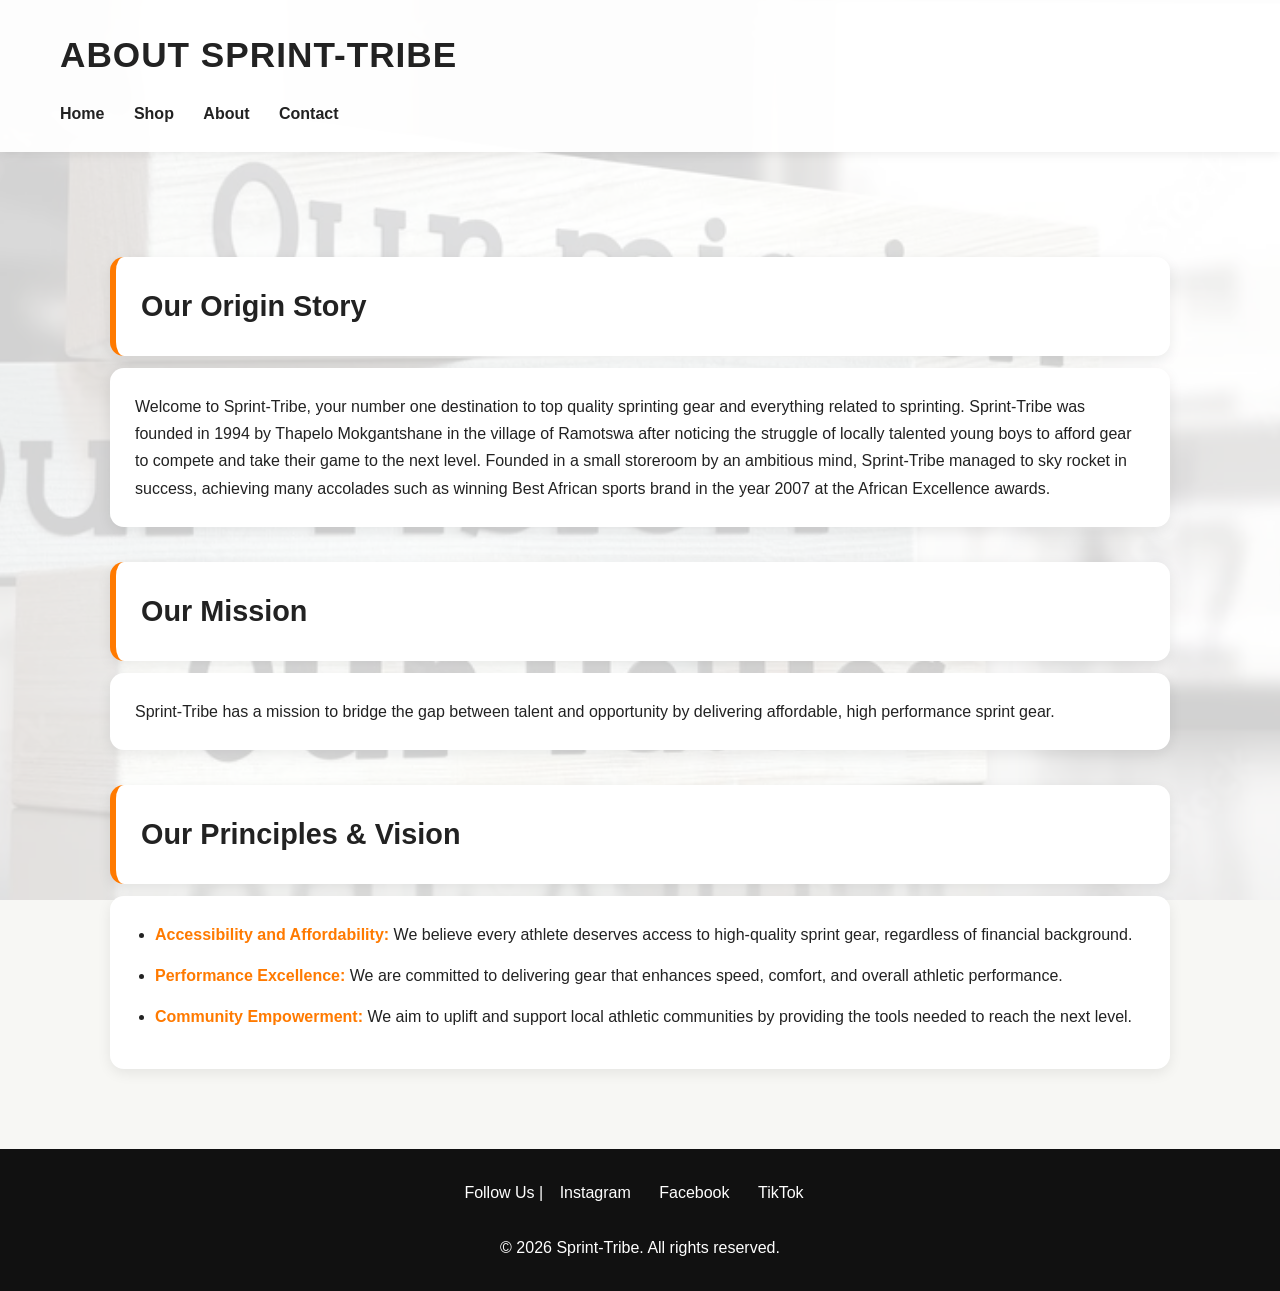
==== about.html @ 45a80a17 "Update about.html" ====
<!DOCTYPE html>
<html lang="en">

<head>
    <meta charset="UTF-8">
    <meta name="viewport" content="width=device-width, initial-scale=1.0">

    <title>ABOUT US</title>

<style>
    :root {
        --bg-main: #f7f7f4;
        --bg-card: #ffffff;
        --bg-footer: #111111;
        --text-main: #222222;
        --accent: #ff7a00;
        --shadow: rgba(0, 0, 0, 0.08);
    }

    * {
        margin: 0;
        padding: 0;
        box-sizing: border-box;
        font-family: Arial, Helvetica, sans-serif;
    }

    body {
        background-color: var(--bg-main);
        background-image: url('images/vision.webp');
        background-size: cover;
        background-position: center;
        background-repeat: no-repeat;
        background-attachment: fixed;
        color: var(--text-main);
        line-height: 1.7;
    }

    /* Soft overlay */
    body::before {
        content: '';
        position: fixed;
        inset: 0;
        background: rgba(255, 255, 255, 0.82);
        z-index: -1;
    }

    header {
        background-color: rgba(255, 255, 255, 0.95);
        padding: 25px 60px;
        box-shadow: 0 2px 10px var(--shadow);
    }

    header h1 {
        margin-bottom: 15px;
        font-size: 2.2rem;
        letter-spacing: 1px;
    }

    nav a {
        text-decoration: none;
        color: #222;
        margin-right: 25px;
        font-weight: bold;
        transition: 0.3s ease;
    }

    nav a:hover {
        color: var(--accent);
    }

    section {
        max-width: 1100px;
        margin: 50px auto;
        padding: 20px;
    }

    /* Content Cards */
    section h2,
    section p,
    section ul {
        background-color: var(--bg-card);
        padding: 25px;
        border-radius: 14px;
        box-shadow: 0 4px 14px var(--shadow);
    }

    section h2 {
        margin-top: 35px;
        margin-bottom: 0;
        font-size: 1.8rem;
        border-left: 6px solid var(--accent);
    }

    section p,
    section ul {
        margin-top: 12px;
    }

    section ul {
        padding-left: 45px;
    }

    section li {
        margin-bottom: 14px;
    }

    em {
        color: var(--accent);
        font-style: normal;
        font-weight: bold;
    }

    footer {
        background-color: var(--bg-footer);
        color: white;
        text-align: center;
        padding: 30px 20px;
        margin-top: 60px;
    }

    footer a {
        color: white;
        text-decoration: none;
        margin: 0 12px;
        transition: 0.3s ease;
    }

    footer a:hover {
        color: var(--accent);
    }

    @media (max-width: 768px) {

        header {
            padding: 20px;
            text-align: center;
        }

        nav a {
            display: inline-block;
            margin: 10px;
        }

        section {
            padding: 15px;
        }
    }
</style>
</head>

<body>

    <header>
        <h1>ABOUT SPRINT-TRIBE</h1>

        <nav>
            <a href="./index.html">Home</a>
             <a href="./equipment.html">Shop</a>
            <a href="./about.html">About</a>
            <a href="./contact.html">Contact</a>
        </nav>
    </header>

    <section>

        <h2>Our Origin Story</h2>

        <p>
            Welcome to Sprint-Tribe, your number one destination to top quality sprinting gear and everything related to
            sprinting. Sprint-Tribe was founded in 1994 by Thapelo Mokgantshane in the village of Ramotswa after noticing
            the struggle of locally talented young boys to afford gear to compete and take their game to the next level.
            Founded in a small storeroom by an ambitious mind, Sprint-Tribe managed to sky rocket in success, achieving
            many accolades such as winning Best African sports brand in the year 2007 at the African Excellence awards.
        </p>

        <h2>Our Mission</h2>

        <p>
            Sprint-Tribe has a mission to bridge the gap between talent and opportunity by delivering affordable, high
            performance sprint gear.
        </p>

        <h2>Our Principles & Vision</h2>

        <ul>
            <li>
                <em>Accessibility and Affordability:</em>
                We believe every athlete deserves access to high-quality sprint gear,
                regardless of financial background.
            </li>

            <li>
                <em>Performance Excellence:</em>
                We are committed to delivering gear that enhances speed, comfort, and
                overall athletic performance.
            </li>

            <li>
                <em>Community Empowerment:</em>
                We aim to uplift and support local athletic communities by providing the
                tools needed to reach the next level.
            </li>
        </ul>

    </section>

    <footer>
        <p>
            Follow Us |
            <a href="#">Instagram</a>
            <a href="#">Facebook</a>
            <a href="#">TikTok</a>
        </p>

        <br>

        <p>
            &copy;
            <script>
                document.write(new Date().getFullYear())
            </script>
            Sprint-Tribe. All rights reserved.
        </p>
    </footer>

</body>

</html>
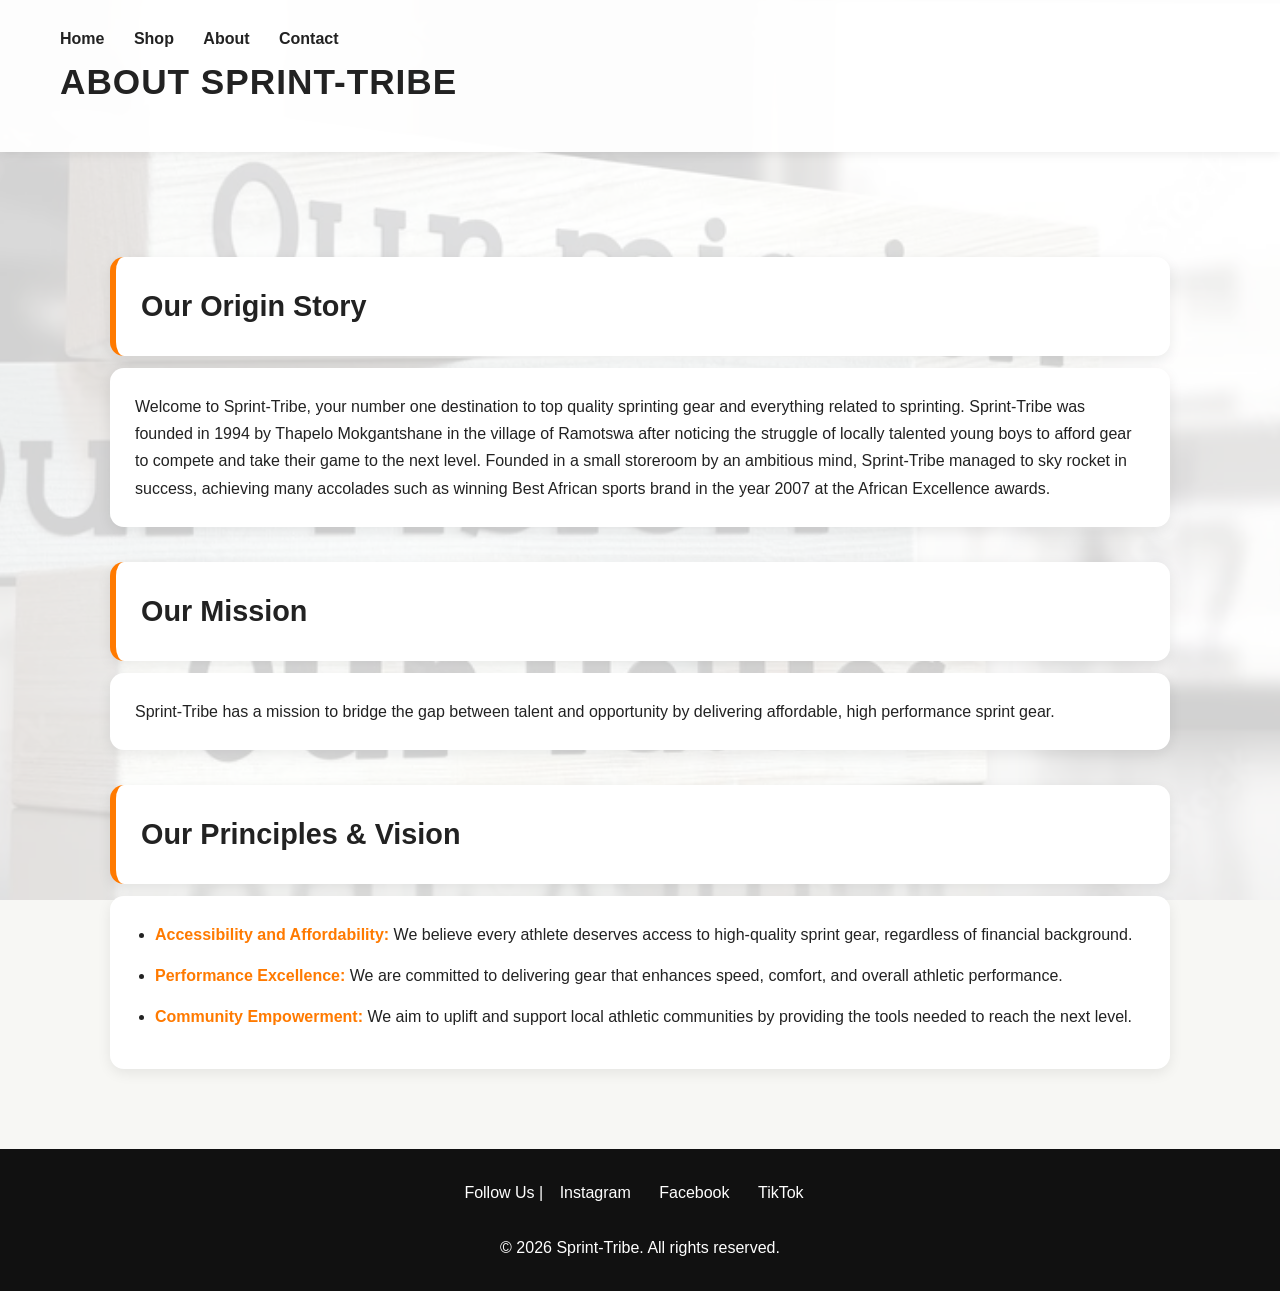
==== commit 5478ea39: "Update about.html" ====
--- a/about.html
+++ b/about.html
@@ -151,7 +151,6 @@
 <body>
 
     <header>
-        <h1>ABOUT SPRINT-TRIBE</h1>
 
         <nav>
             <a href="./index.html">Home</a>
@@ -159,6 +158,7 @@
             <a href="./about.html">About</a>
             <a href="./contact.html">Contact</a>
         </nav>
+         <h1>ABOUT SPRINT-TRIBE</h1>
     </header>
 
     <section>
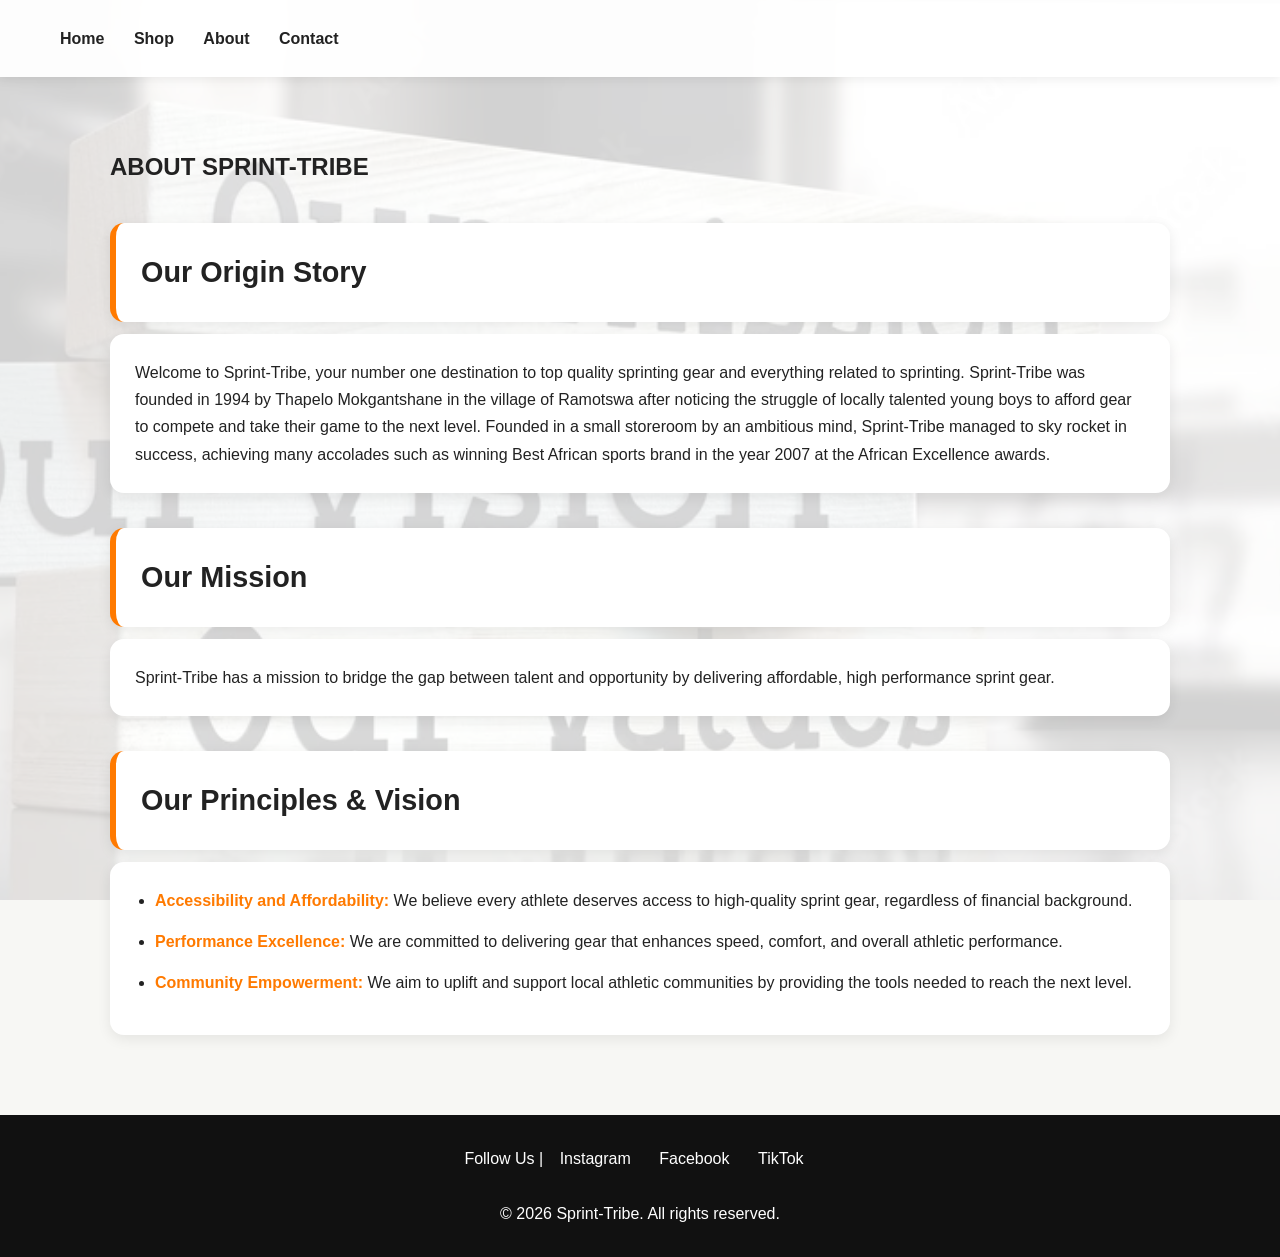
==== commit dcf6d37b: "Update about.html" ====
--- a/about.html
+++ b/about.html
@@ -158,10 +158,11 @@
             <a href="./about.html">About</a>
             <a href="./contact.html">Contact</a>
         </nav>
-         <h1>ABOUT SPRINT-TRIBE</h1>
+         
     </header>
 
     <section>
+        <h1>ABOUT SPRINT-TRIBE</h1>
 
         <h2>Our Origin Story</h2>
 
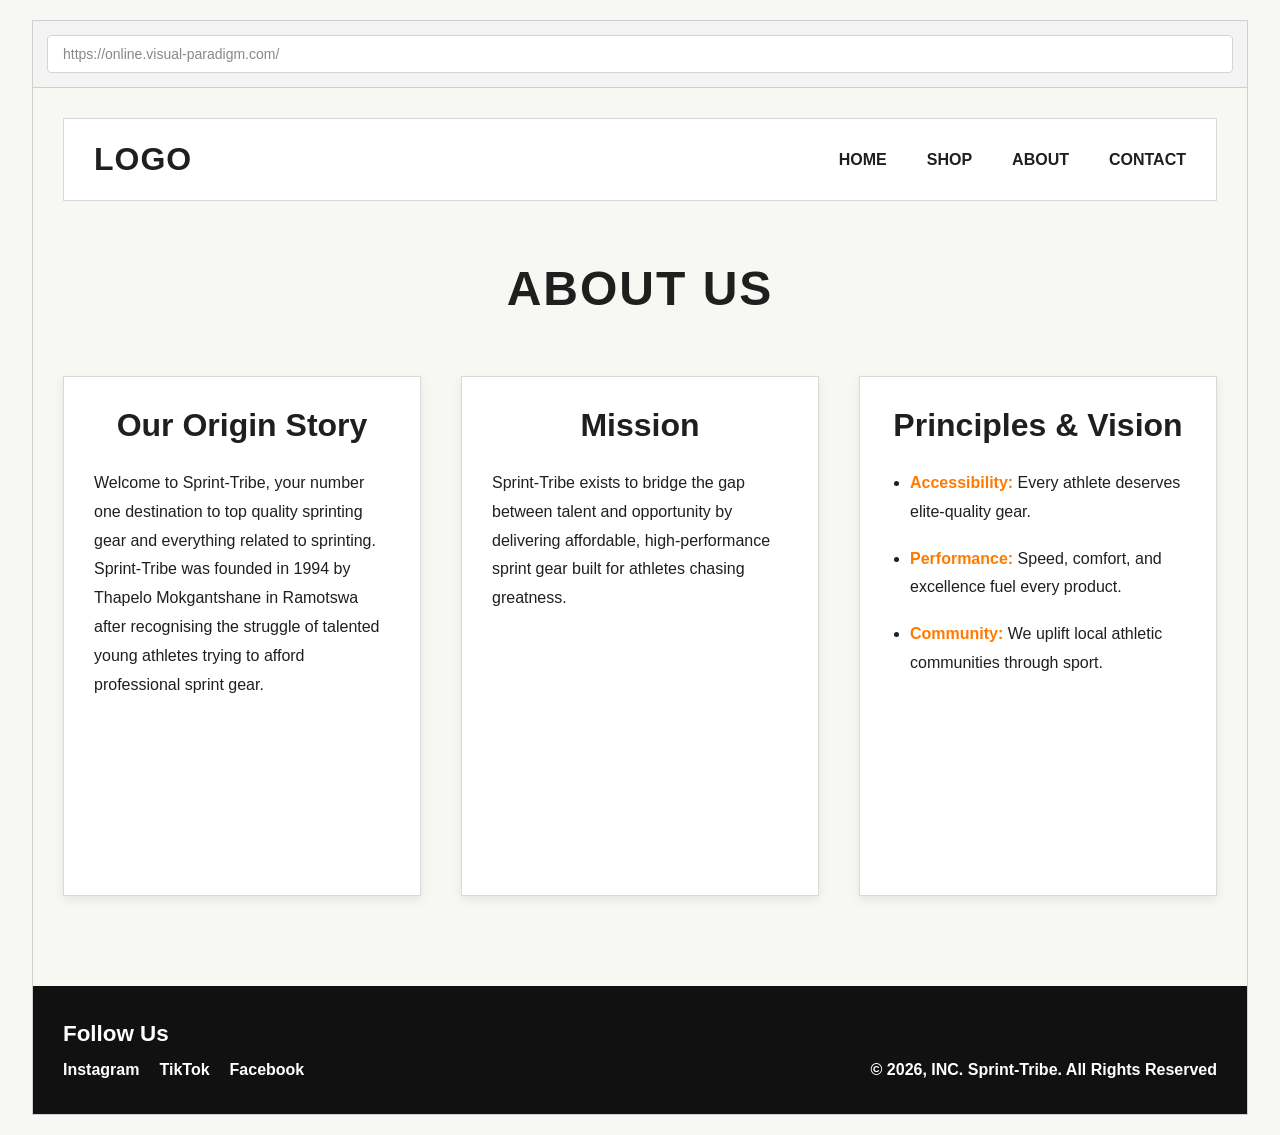
==== commit 6d5269ca: "Update about.html" ====
--- a/about.html
+++ b/about.html
@@ -1,229 +1,339 @@
 <!DOCTYPE html>
 <html lang="en">
-
 <head>
-    <meta charset="UTF-8">
-    <meta name="viewport" content="width=device-width, initial-scale=1.0">
-
-    <title>ABOUT US</title>
+<meta charset="UTF-8">
+<meta name="viewport" content="width=device-width, initial-scale=1.0">
+
+<title>About Sprint-Tribe</title>
 
 <style>
-    :root {
+
+    :root{
         --bg-main: #f7f7f4;
         --bg-card: #ffffff;
         --bg-footer: #111111;
-        --text-main: #222222;
+        --text-main: #1f1f1f;
         --accent: #ff7a00;
-        --shadow: rgba(0, 0, 0, 0.08);
-    }
-
-    * {
-        margin: 0;
-        padding: 0;
-        box-sizing: border-box;
+        --border: #d9d9d9;
+        --shadow: rgba(0,0,0,0.08);
+    }
+
+    *{
+        margin:0;
+        padding:0;
+        box-sizing:border-box;
         font-family: Arial, Helvetica, sans-serif;
     }
 
-    body {
-        background-color: var(--bg-main);
-        background-image: url('images/vision.webp');
-        background-size: cover;
-        background-position: center;
-        background-repeat: no-repeat;
-        background-attachment: fixed;
+    body{
+        background: var(--bg-main);
         color: var(--text-main);
-        line-height: 1.7;
-    }
-
-    /* Soft overlay */
-    body::before {
-        content: '';
-        position: fixed;
-        inset: 0;
-        background: rgba(255, 255, 255, 0.82);
-        z-index: -1;
-    }
-
-    header {
-        background-color: rgba(255, 255, 255, 0.95);
-        padding: 25px 60px;
-        box-shadow: 0 2px 10px var(--shadow);
-    }
-
-    header h1 {
-        margin-bottom: 15px;
-        font-size: 2.2rem;
+    }
+
+    /* ===== Browser Mockup ===== */
+
+    .browser-frame{
+        width: 95%;
+        margin: 20px auto;
+        border: 1px solid #cfcfcf;
+        background: #efefef;
+    }
+
+    .browser-top{
+        padding: 14px;
+        border-bottom: 1px solid #cfcfcf;
+        background: #f3f3f3;
+    }
+
+    .url-bar{
+        background: white;
+        border: 1px solid #d4d4d4;
+        padding: 10px 15px;
+        color: #888;
+        border-radius: 4px;
+        font-size: 14px;
+    }
+
+    /* ===== Main Website ===== */
+
+    .site-wrapper{
+        background: var(--bg-main);
+        padding: 30px;
+    }
+
+    header{
+        background: white;
+        border: 1px solid var(--border);
+        padding: 22px 30px;
+
+        display:flex;
+        justify-content:space-between;
+        align-items:center;
+        flex-wrap:wrap;
+    }
+
+    .logo{
+        font-size: 2rem;
+        font-weight: bold;
         letter-spacing: 1px;
     }
 
-    nav a {
-        text-decoration: none;
-        color: #222;
-        margin-right: 25px;
-        font-weight: bold;
-        transition: 0.3s ease;
-    }
-
-    nav a:hover {
+    nav{
+        display:flex;
+        gap:40px;
+        flex-wrap:wrap;
+    }
+
+    nav a{
+        text-decoration:none;
+        color: var(--text-main);
+        font-weight:700;
+        transition:0.3s;
+    }
+
+    nav a:hover{
         color: var(--accent);
     }
 
-    section {
-        max-width: 1100px;
-        margin: 50px auto;
-        padding: 20px;
-    }
-
-    /* Content Cards */
-    section h2,
-    section p,
-    section ul {
-        background-color: var(--bg-card);
-        padding: 25px;
-        border-radius: 14px;
-        box-shadow: 0 4px 14px var(--shadow);
-    }
-
-    section h2 {
-        margin-top: 35px;
-        margin-bottom: 0;
-        font-size: 1.8rem;
-        border-left: 6px solid var(--accent);
-    }
-
-    section p,
-    section ul {
-        margin-top: 12px;
-    }
-
-    section ul {
-        padding-left: 45px;
-    }
-
-    section li {
-        margin-bottom: 14px;
-    }
-
-    em {
+    /* ===== Hero ===== */
+
+    .hero-title{
+        text-align:center;
+        font-size:3rem;
+        margin:60px 0;
+        font-weight:900;
+        letter-spacing:2px;
+    }
+
+    /* ===== Cards ===== */
+
+    .cards-container{
+        display:grid;
+        grid-template-columns: repeat(3, 1fr);
+        gap:40px;
+        margin-bottom:60px;
+    }
+
+    .card{
+        background: var(--bg-card);
+        border: 1px solid var(--border);
+        min-height: 520px;
+        padding: 30px;
+        box-shadow: 0 4px 10px var(--shadow);
+        transition:0.3s;
+    }
+
+    .card:hover{
+        transform: translateY(-6px);
+    }
+
+    .card h2{
+        text-align:center;
+        margin-bottom:25px;
+        font-size:2rem;
+    }
+
+    .card p,
+    .card li{
+        font-size:1rem;
+        line-height:1.8;
+    }
+
+    .card ul{
+        padding-left:20px;
+    }
+
+    .card li{
+        margin-bottom:18px;
+    }
+
+    .card em{
         color: var(--accent);
         font-style: normal;
         font-weight: bold;
     }
 
-    footer {
-        background-color: var(--bg-footer);
-        color: white;
-        text-align: center;
-        padding: 30px 20px;
-        margin-top: 60px;
-    }
-
-    footer a {
-        color: white;
-        text-decoration: none;
-        margin: 0 12px;
-        transition: 0.3s ease;
-    }
-
-    footer a:hover {
+    /* ===== Footer ===== */
+
+    footer{
+        background: var(--bg-footer);
+        color:white;
+        padding:35px 30px;
+
+        display:flex;
+        justify-content:space-between;
+        align-items:flex-end;
+        flex-wrap:wrap;
+        gap:20px;
+    }
+
+    .footer-left h3{
+        margin-bottom:14px;
+        font-size:1.4rem;
+    }
+
+    .footer-links{
+        display:flex;
+        gap:20px;
+        flex-wrap:wrap;
+    }
+
+    .footer-links a{
+        color:white;
+        text-decoration:none;
+        font-weight:bold;
+        transition:0.3s;
+    }
+
+    .footer-links a:hover{
         color: var(--accent);
     }
 
-    @media (max-width: 768px) {
-
-        header {
-            padding: 20px;
-            text-align: center;
-        }
-
-        nav a {
-            display: inline-block;
-            margin: 10px;
-        }
-
-        section {
-            padding: 15px;
-        }
-    }
+    .copyright{
+        font-weight:bold;
+    }
+
+    /* ===== Responsive Design ===== */
+
+    @media (max-width: 992px){
+
+        .cards-container{
+            grid-template-columns:1fr;
+        }
+
+        .card{
+            min-height:auto;
+        }
+
+        header{
+            flex-direction:column;
+            gap:20px;
+            text-align:center;
+        }
+
+        footer{
+            flex-direction:column;
+            align-items:flex-start;
+        }
+    }
+
+    @media (max-width: 600px){
+
+        .hero-title{
+            font-size:2.2rem;
+        }
+
+        nav{
+            justify-content:center;
+            gap:20px;
+        }
+
+        .card{
+            padding:20px;
+        }
+
+        .site-wrapper{
+            padding:15px;
+        }
+    }
+
 </style>
 </head>
 
 <body>
 
-    <header>
-
-        <nav>
-            <a href="./index.html">Home</a>
-             <a href="./equipment.html">Shop</a>
-            <a href="./about.html">About</a>
-            <a href="./contact.html">Contact</a>
-        </nav>
-         
-    </header>
-
-    <section>
-        <h1>ABOUT SPRINT-TRIBE</h1>
-
-        <h2>Our Origin Story</h2>
-
-        <p>
-            Welcome to Sprint-Tribe, your number one destination to top quality sprinting gear and everything related to
-            sprinting. Sprint-Tribe was founded in 1994 by Thapelo Mokgantshane in the village of Ramotswa after noticing
-            the struggle of locally talented young boys to afford gear to compete and take their game to the next level.
-            Founded in a small storeroom by an ambitious mind, Sprint-Tribe managed to sky rocket in success, achieving
-            many accolades such as winning Best African sports brand in the year 2007 at the African Excellence awards.
-        </p>
-
-        <h2>Our Mission</h2>
-
-        <p>
-            Sprint-Tribe has a mission to bridge the gap between talent and opportunity by delivering affordable, high
-            performance sprint gear.
-        </p>
-
-        <h2>Our Principles & Vision</h2>
-
-        <ul>
-            <li>
-                <em>Accessibility and Affordability:</em>
-                We believe every athlete deserves access to high-quality sprint gear,
-                regardless of financial background.
-            </li>
-
-            <li>
-                <em>Performance Excellence:</em>
-                We are committed to delivering gear that enhances speed, comfort, and
-                overall athletic performance.
-            </li>
-
-            <li>
-                <em>Community Empowerment:</em>
-                We aim to uplift and support local athletic communities by providing the
-                tools needed to reach the next level.
-            </li>
-        </ul>
-
-    </section>
-
-    <footer>
-        <p>
-            Follow Us |
-            <a href="#">Instagram</a>
-            <a href="#">Facebook</a>
-            <a href="#">TikTok</a>
-        </p>
-
-        <br>
-
-        <p>
-            &copy;
-            <script>
-                document.write(new Date().getFullYear())
-            </script>
-            Sprint-Tribe. All rights reserved.
-        </p>
-    </footer>
+    <div class="browser-frame">
+
+        <div class="browser-top">
+            <div class="url-bar">
+                https://online.visual-paradigm.com/
+            </div>
+        </div>
+
+        <div class="site-wrapper">
+
+            <header>
+
+                <div class="logo">LOGO</div>
+
+                <nav>
+                    <a href="index.html">HOME</a>
+                    <a href="equipment.html">SHOP</a>
+                    <a href="about.html">ABOUT</a>
+                    <a href="contact.html">CONTACT</a>
+                </nav>
+
+            </header>
+
+            <h1 class="hero-title">ABOUT US</h1>
+
+            <div class="cards-container">
+
+                <div class="card">
+                    <h2>Our Origin Story</h2>
+
+                    <p>
+                        Welcome to Sprint-Tribe, your number one destination to top quality sprinting gear and everything related to sprinting.
+                        Sprint-Tribe was founded in 1994 by Thapelo Mokgantshane in Ramotswa after recognising the struggle of talented young athletes
+                        trying to afford professional sprint gear.
+                    </p>
+                </div>
+
+                <div class="card">
+                    <h2>Mission</h2>
+
+                    <p>
+                        Sprint-Tribe exists to bridge the gap between talent and opportunity by delivering affordable,
+                        high-performance sprint gear built for athletes chasing greatness.
+                    </p>
+                </div>
+
+                <div class="card">
+                    <h2>Principles & Vision</h2>
+
+                    <ul>
+                        <li>
+                            <em>Accessibility:</em>
+                            Every athlete deserves elite-quality gear.
+                        </li>
+
+                        <li>
+                            <em>Performance:</em>
+                            Speed, comfort, and excellence fuel every product.
+                        </li>
+
+                        <li>
+                            <em>Community:</em>
+                            We uplift local athletic communities through sport.
+                        </li>
+                    </ul>
+                </div>
+
+            </div>
+
+        </div>
+
+        <footer>
+
+            <div class="footer-left">
+
+                <h3>Follow Us</h3>
+
+                <div class="footer-links">
+                    <a href="#">Instagram</a>
+                    <a href="#">TikTok</a>
+                    <a href="#">Facebook</a>
+                </div>
+
+            </div>
+
+            <div class="copyright">
+                © 2026, INC. Sprint-Tribe. All Rights Reserved
+            </div>
+
+        </footer>
+
+    </div>
 
 </body>
-
 </html>
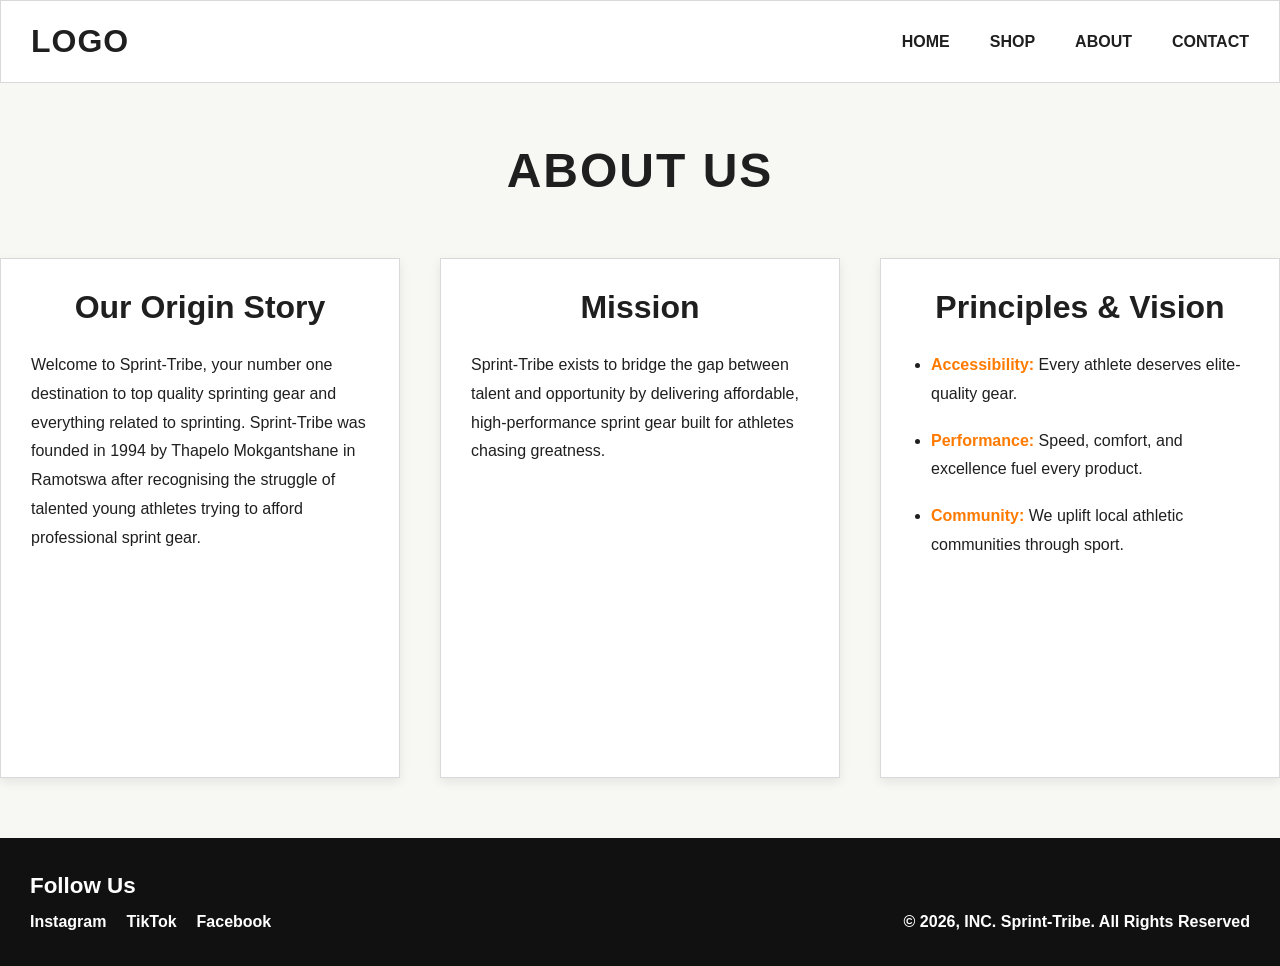
==== commit d189c23e: "Update about.html" ====
--- a/about.html
+++ b/about.html
@@ -242,15 +242,7 @@
 
 <body>
 
-    <div class="browser-frame">
-
-        <div class="browser-top">
-            <div class="url-bar">
-                https://online.visual-paradigm.com/
-            </div>
-        </div>
-
-        <div class="site-wrapper">
+    
 
             <header>
 
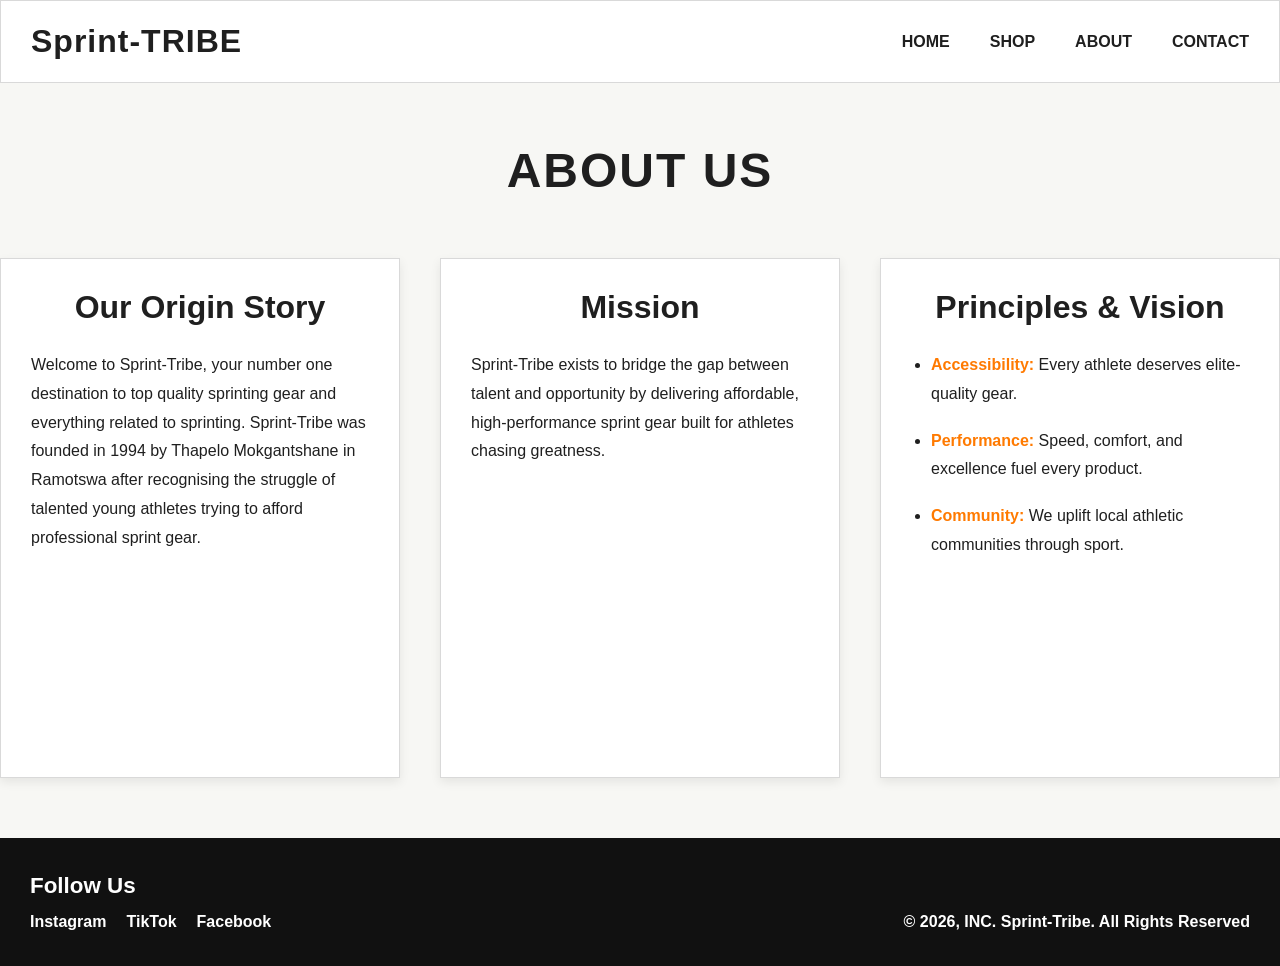
==== commit 2f25b959: "Update about.html" ====
--- a/about.html
+++ b/about.html
@@ -246,7 +246,7 @@
 
             <header>
 
-                <div class="logo">LOGO</div>
+                <div class="logo">Sprint-TRIBE</div>
 
                 <nav>
                     <a href="index.html">HOME</a>
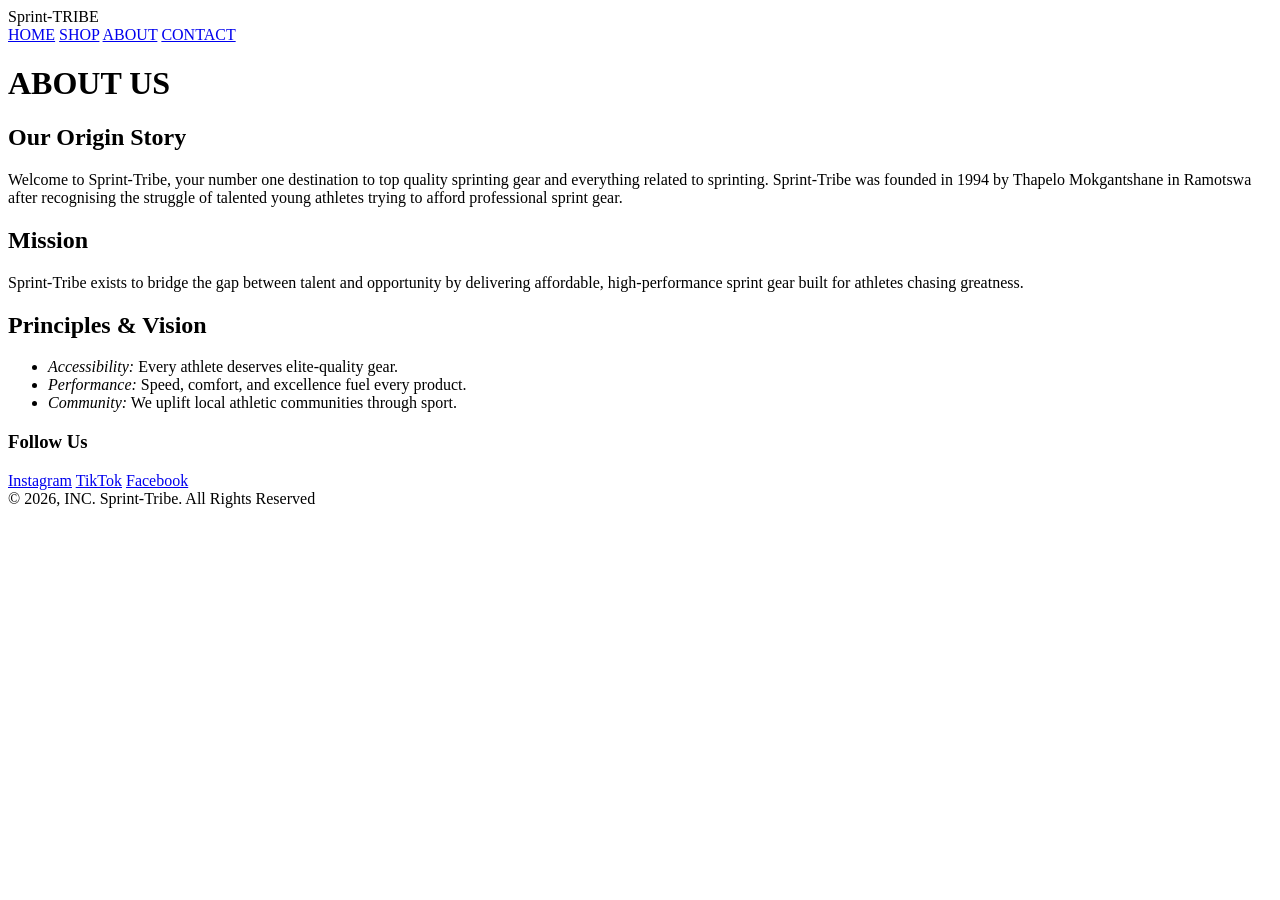
==== commit e2c8c033: "Update about.html" ====
--- a/about.html
+++ b/about.html
@@ -6,238 +6,7 @@
 
 <title>About Sprint-Tribe</title>
 
-<style>
 
-    :root{
-        --bg-main: #f7f7f4;
-        --bg-card: #ffffff;
-        --bg-footer: #111111;
-        --text-main: #1f1f1f;
-        --accent: #ff7a00;
-        --border: #d9d9d9;
-        --shadow: rgba(0,0,0,0.08);
-    }
-
-    *{
-        margin:0;
-        padding:0;
-        box-sizing:border-box;
-        font-family: Arial, Helvetica, sans-serif;
-    }
-
-    body{
-        background: var(--bg-main);
-        color: var(--text-main);
-    }
-
-    /* ===== Browser Mockup ===== */
-
-    .browser-frame{
-        width: 95%;
-        margin: 20px auto;
-        border: 1px solid #cfcfcf;
-        background: #efefef;
-    }
-
-    .browser-top{
-        padding: 14px;
-        border-bottom: 1px solid #cfcfcf;
-        background: #f3f3f3;
-    }
-
-    .url-bar{
-        background: white;
-        border: 1px solid #d4d4d4;
-        padding: 10px 15px;
-        color: #888;
-        border-radius: 4px;
-        font-size: 14px;
-    }
-
-    /* ===== Main Website ===== */
-
-    .site-wrapper{
-        background: var(--bg-main);
-        padding: 30px;
-    }
-
-    header{
-        background: white;
-        border: 1px solid var(--border);
-        padding: 22px 30px;
-
-        display:flex;
-        justify-content:space-between;
-        align-items:center;
-        flex-wrap:wrap;
-    }
-
-    .logo{
-        font-size: 2rem;
-        font-weight: bold;
-        letter-spacing: 1px;
-    }
-
-    nav{
-        display:flex;
-        gap:40px;
-        flex-wrap:wrap;
-    }
-
-    nav a{
-        text-decoration:none;
-        color: var(--text-main);
-        font-weight:700;
-        transition:0.3s;
-    }
-
-    nav a:hover{
-        color: var(--accent);
-    }
-
-    /* ===== Hero ===== */
-
-    .hero-title{
-        text-align:center;
-        font-size:3rem;
-        margin:60px 0;
-        font-weight:900;
-        letter-spacing:2px;
-    }
-
-    /* ===== Cards ===== */
-
-    .cards-container{
-        display:grid;
-        grid-template-columns: repeat(3, 1fr);
-        gap:40px;
-        margin-bottom:60px;
-    }
-
-    .card{
-        background: var(--bg-card);
-        border: 1px solid var(--border);
-        min-height: 520px;
-        padding: 30px;
-        box-shadow: 0 4px 10px var(--shadow);
-        transition:0.3s;
-    }
-
-    .card:hover{
-        transform: translateY(-6px);
-    }
-
-    .card h2{
-        text-align:center;
-        margin-bottom:25px;
-        font-size:2rem;
-    }
-
-    .card p,
-    .card li{
-        font-size:1rem;
-        line-height:1.8;
-    }
-
-    .card ul{
-        padding-left:20px;
-    }
-
-    .card li{
-        margin-bottom:18px;
-    }
-
-    .card em{
-        color: var(--accent);
-        font-style: normal;
-        font-weight: bold;
-    }
-
-    /* ===== Footer ===== */
-
-    footer{
-        background: var(--bg-footer);
-        color:white;
-        padding:35px 30px;
-
-        display:flex;
-        justify-content:space-between;
-        align-items:flex-end;
-        flex-wrap:wrap;
-        gap:20px;
-    }
-
-    .footer-left h3{
-        margin-bottom:14px;
-        font-size:1.4rem;
-    }
-
-    .footer-links{
-        display:flex;
-        gap:20px;
-        flex-wrap:wrap;
-    }
-
-    .footer-links a{
-        color:white;
-        text-decoration:none;
-        font-weight:bold;
-        transition:0.3s;
-    }
-
-    .footer-links a:hover{
-        color: var(--accent);
-    }
-
-    .copyright{
-        font-weight:bold;
-    }
-
-    /* ===== Responsive Design ===== */
-
-    @media (max-width: 992px){
-
-        .cards-container{
-            grid-template-columns:1fr;
-        }
-
-        .card{
-            min-height:auto;
-        }
-
-        header{
-            flex-direction:column;
-            gap:20px;
-            text-align:center;
-        }
-
-        footer{
-            flex-direction:column;
-            align-items:flex-start;
-        }
-    }
-
-    @media (max-width: 600px){
-
-        .hero-title{
-            font-size:2.2rem;
-        }
-
-        nav{
-            justify-content:center;
-            gap:20px;
-        }
-
-        .card{
-            padding:20px;
-        }
-
-        .site-wrapper{
-            padding:15px;
-        }
-    }
-
-</style>
 </head>
 
 <body>
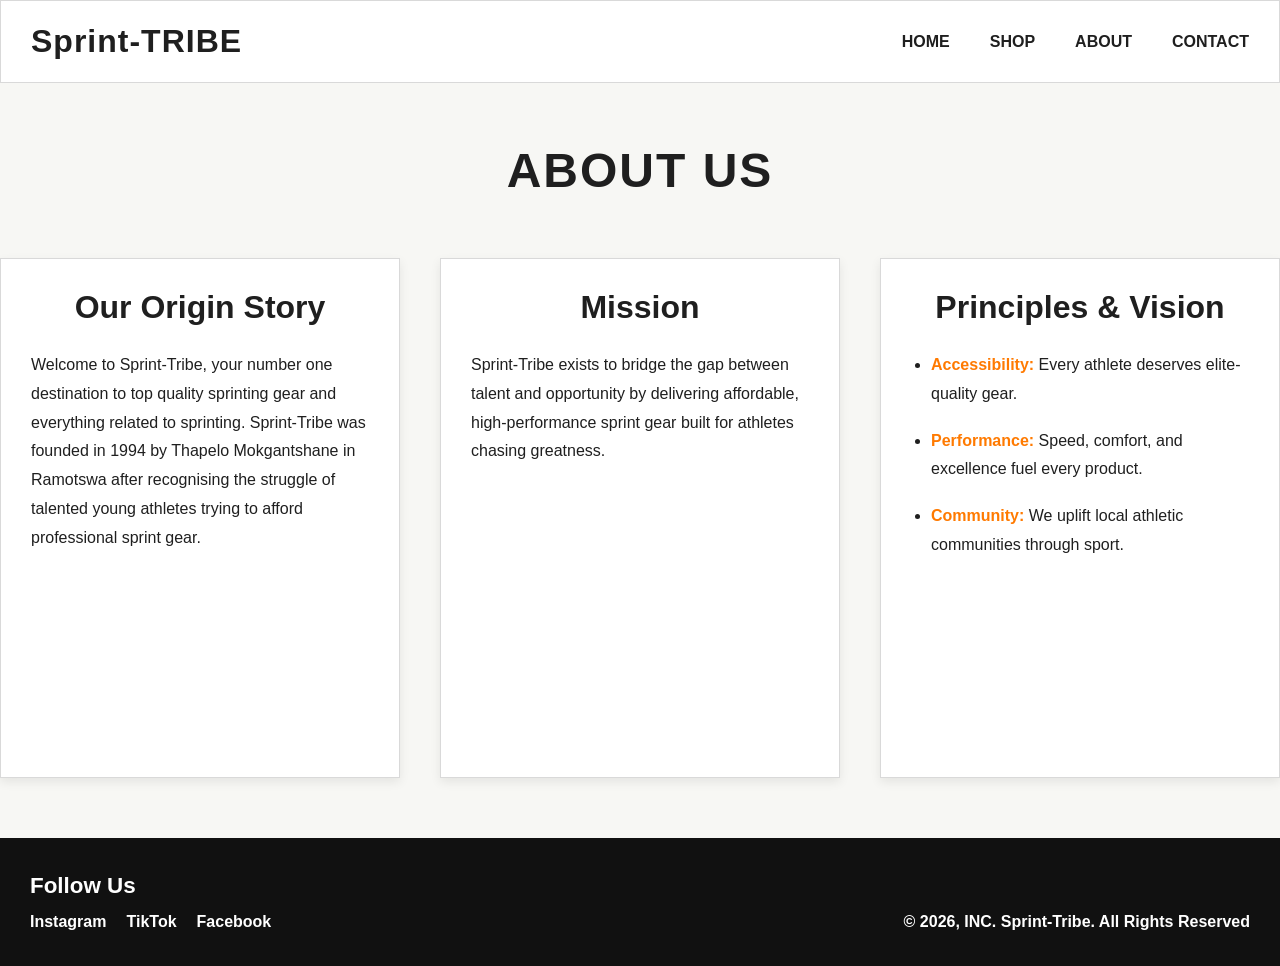
==== commit 3f6af9c3: "Update about.html" ====
--- a/about.html
+++ b/about.html
@@ -6,7 +6,9 @@
 
 <title>About Sprint-Tribe</title>
 
+<link href="https://fonts.googleapis.com/css2?family=Barlow+Condensed:wght@400;600;700;900&family=Barlow:wght@300;400;500&display=swap" rel="stylesheet">
 
+<link rel="stylesheet" href="css/about.css">
 </head>
 
 <body>
--- a/css/about.css
+++ b/css/about.css
@@ -0,0 +1,230 @@
+
+    :root{
+        --bg-main: #f7f7f4;
+        --bg-card: #ffffff;
+        --bg-footer: #111111;
+        --text-main: #1f1f1f;
+        --accent: #ff7a00;
+        --border: #d9d9d9;
+        --shadow: rgba(0,0,0,0.08);
+    }
+
+    *{
+        margin:0;
+        padding:0;
+        box-sizing:border-box;
+        font-family: Arial, Helvetica, sans-serif;
+    }
+
+    body{
+        background: var(--bg-main);
+        color: var(--text-main);
+    }
+
+    /* ===== Browser Mockup ===== */
+
+    .browser-frame{
+        width: 95%;
+        margin: 20px auto;
+        border: 1px solid #cfcfcf;
+        background: #efefef;
+    }
+
+    .browser-top{
+        padding: 14px;
+        border-bottom: 1px solid #cfcfcf;
+        background: #f3f3f3;
+    }
+
+    .url-bar{
+        background: white;
+        border: 1px solid #d4d4d4;
+        padding: 10px 15px;
+        color: #888;
+        border-radius: 4px;
+        font-size: 14px;
+    }
+
+    /* ===== Main Website ===== */
+
+    .site-wrapper{
+        background: var(--bg-main);
+        padding: 30px;
+    }
+
+    header{
+        background: white;
+        border: 1px solid var(--border);
+        padding: 22px 30px;
+
+        display:flex;
+        justify-content:space-between;
+        align-items:center;
+        flex-wrap:wrap;
+    }
+
+    .logo{
+        font-size: 2rem;
+        font-weight: bold;
+        letter-spacing: 1px;
+    }
+
+    nav{
+        display:flex;
+        gap:40px;
+        flex-wrap:wrap;
+    }
+
+    nav a{
+        text-decoration:none;
+        color: var(--text-main);
+        font-weight:700;
+        transition:0.3s;
+    }
+
+    nav a:hover{
+        color: var(--accent);
+    }
+
+    /* ===== Hero ===== */
+
+    .hero-title{
+        text-align:center;
+        font-size:3rem;
+        margin:60px 0;
+        font-weight:900;
+        letter-spacing:2px;
+    }
+
+    /* ===== Cards ===== */
+
+    .cards-container{
+        display:grid;
+        grid-template-columns: repeat(3, 1fr);
+        gap:40px;
+        margin-bottom:60px;
+    }
+
+    .card{
+        background: var(--bg-card);
+        border: 1px solid var(--border);
+        min-height: 520px;
+        padding: 30px;
+        box-shadow: 0 4px 10px var(--shadow);
+        transition:0.3s;
+    }
+
+    .card:hover{
+        transform: translateY(-6px);
+    }
+
+    .card h2{
+        text-align:center;
+        margin-bottom:25px;
+        font-size:2rem;
+    }
+
+    .card p,
+    .card li{
+        font-size:1rem;
+        line-height:1.8;
+    }
+
+    .card ul{
+        padding-left:20px;
+    }
+
+    .card li{
+        margin-bottom:18px;
+    }
+
+    .card em{
+        color: var(--accent);
+        font-style: normal;
+        font-weight: bold;
+    }
+
+    /* ===== Footer ===== */
+
+    footer{
+        background: var(--bg-footer);
+        color:white;
+        padding:35px 30px;
+
+        display:flex;
+        justify-content:space-between;
+        align-items:flex-end;
+        flex-wrap:wrap;
+        gap:20px;
+    }
+
+    .footer-left h3{
+        margin-bottom:14px;
+        font-size:1.4rem;
+    }
+
+    .footer-links{
+        display:flex;
+        gap:20px;
+        flex-wrap:wrap;
+    }
+
+    .footer-links a{
+        color:white;
+        text-decoration:none;
+        font-weight:bold;
+        transition:0.3s;
+    }
+
+    .footer-links a:hover{
+        color: var(--accent);
+    }
+
+    .copyright{
+        font-weight:bold;
+    }
+
+    /* ===== Responsive Design ===== */
+
+    @media (max-width: 992px){
+
+        .cards-container{
+            grid-template-columns:1fr;
+        }
+
+        .card{
+            min-height:auto;
+        }
+
+        header{
+            flex-direction:column;
+            gap:20px;
+            text-align:center;
+        }
+
+        footer{
+            flex-direction:column;
+            align-items:flex-start;
+        }
+    }
+
+    @media (max-width: 600px){
+
+        .hero-title{
+            font-size:2.2rem;
+        }
+
+        nav{
+            justify-content:center;
+            gap:20px;
+        }
+
+        .card{
+            padding:20px;
+        }
+
+        .site-wrapper{
+            padding:15px;
+        }
+    }
+
